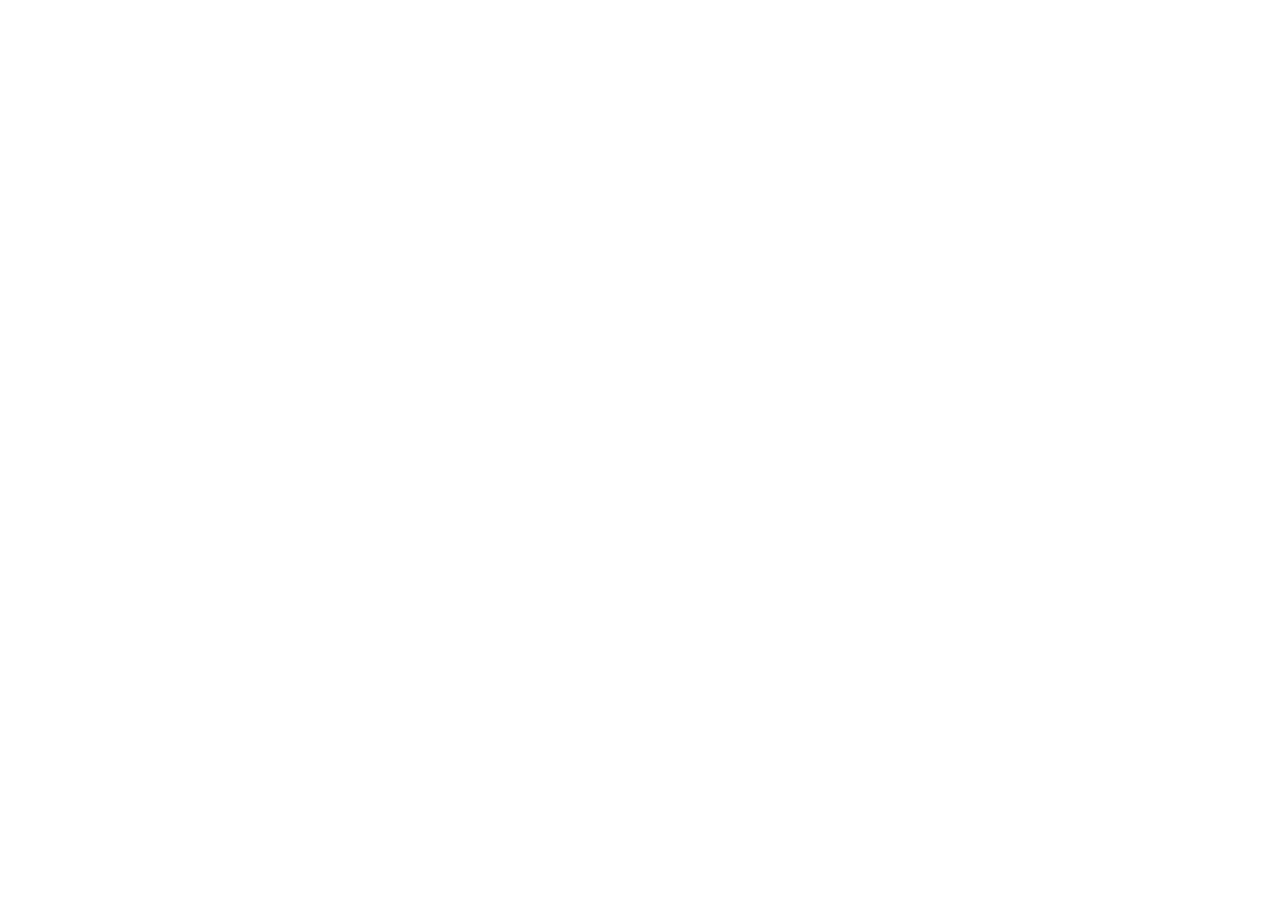
==== index.html @ ce037b8c "mejoras" ====
<!DOCTYPE html>
<html>
<head>
  <meta charset="utf-8">
  <title>Hello, World! • A-Frame</title>
  <meta name="description" content="Hello, World! • A-Frame">
   <script src="aframe.min.js"></script>

    <script src="aframe-gif-shader.min.js"></script>
    <script src="aframe-extras.min.js"></script>
     <link href="camera.css" rel="stylesheet" type="text/css" crossorigin="anonymous">

 
   
</head>
<body>
  <a-scene>
    
    <a-assets>
            <a-asset-item id="ducky-obj" src="ducky.obj"></a-asset-item>
    </a-assets>
    

   
    <a-camera id="miradas-cam" position="0 1.8 500" wasd-controls-enabled="false">
           <a-cursor id="cursor" scale="2 2 2">
                <a-animation begin="click" easing="ease-in" attribute="scale" fill="backwards" scale="2 2 2" to="4 4 4" dur="250"></a-animation>
                <a-animation begin="cursor-fusing" easing="ease-in" attribute="scale" from="4 4 4" to="2 2 2" dur="350"></a-animation>
            </a-cursor>
    </a-camera>

        <a-entity position="0 1.8 500" rotation="90 0 0" geometry="primitive: circle; radius: 3" material="color: transparent">
          
           <a-animation attribute="rotation" dur="10000" easing="linear" to="90 0 360" repeat="indefinite"></a-animation>
               
       <a-obj-model
      src="#ducky-obj"
      position="-10 3 -1" 
      rotation="-210 -120 180"
      scale="0.01 0.01 0.01"
      material="color: orange">
    
       <a-animation begin="click" attribute="color" to="blue"></a-animation>
       <a-animation begin="click" delay="5000" attribute="color" to="orange"></a-animation>
        <a-animation begin="click" 
        attribute="scale" 
        from="0.01 0.01 0.01"
        to="0.03 0.03 0.03"></a-animation>
        <a-animation begin="click" 
        attribute="scale" 
        delay="5000"
        to="0.01 0.01 0.01"
        from="0.03 0.03 0.03"></a-animation>

        <a-animation
            attribute="rotation"
            dur="2500"
            to="360 0 0"
            repeat="indefinite"
        ></a-animation>
        </a-obj-model>
            </a-entity>
      
  </a-scene>


  <video autoplay="true" id="arVideo"></video>

  <div class="coords">
  </div>

   <script src="camera.js"></script>

</body>
</html>
---- camera.css ----
html, body, #root, #arVideo {
        background-color:transparent;
        height: 100vh;
        width: 100vw;
        color: #fff;
        font-size: 1.6em;
        text-align: center;
      }
      #root {
        display: -webkit-box;
        display: -webkit-flex;
        display: -ms-flexbox;
        display: flex;
        -webkit-box-pack: center;
        -webkit-justify-content: center;
        -ms-flex-pack: center;
        justify-content: center;
        -webkit-box-align: center;
        -webkit-align-items: center;
        -ms-flex-align: center;
        align-items: center;
      }
      #arVideo {
        width: 100%    !important;
        max-width: 100%    !important;
        height: auto   !important;
        position: absolute;
        top: 0;
        left: 0;
        z-index: -1000;
      }
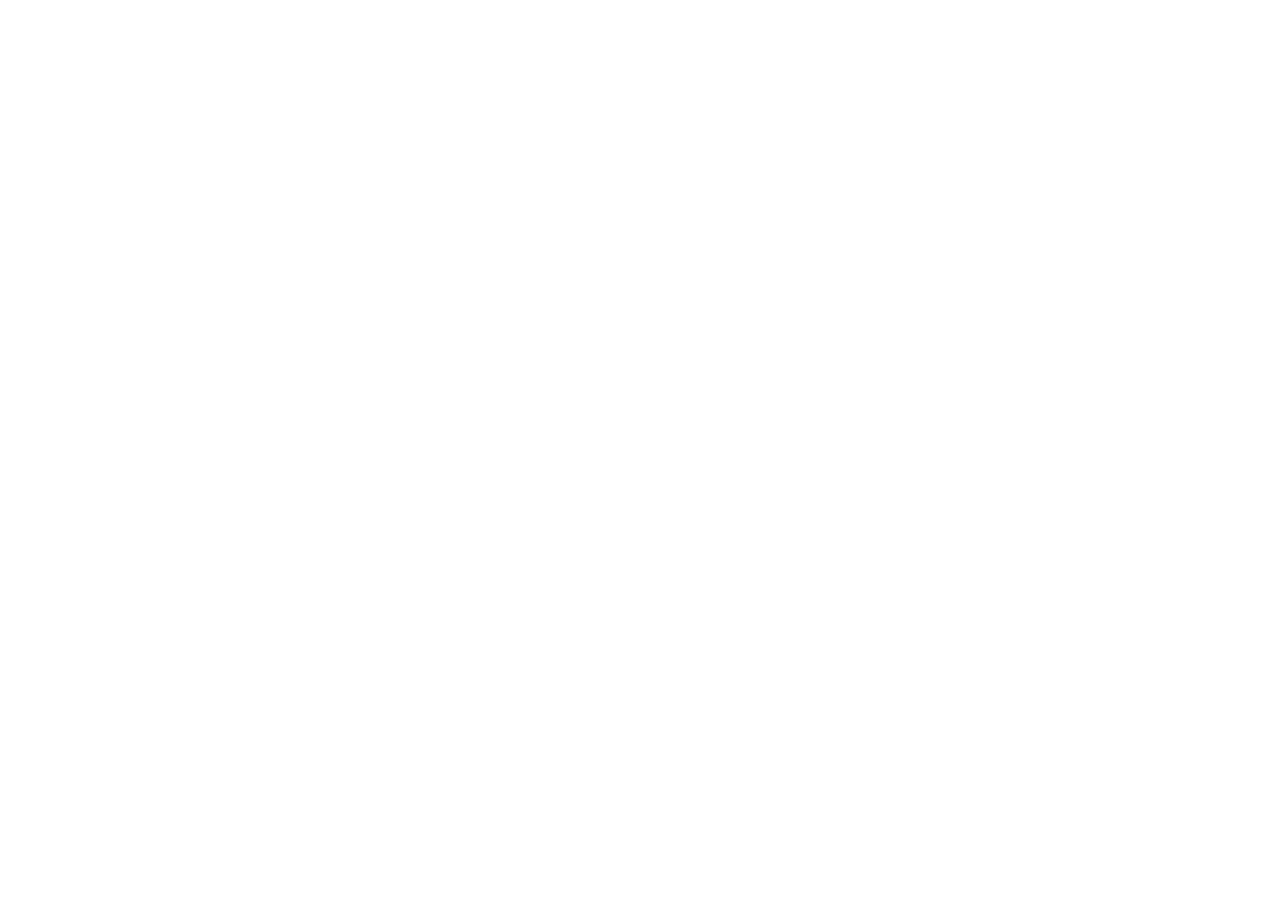
==== commit d33edeb6: "mejor pato" ====
--- a/index.html
+++ b/index.html
@@ -4,17 +4,14 @@
   <meta charset="utf-8">
   <title>Hello, World! • A-Frame</title>
   <meta name="description" content="Hello, World! • A-Frame">
-   <script src="aframe.min.js"></script>
+  <meta name="viewport" content="width=device-width, initial-scale=1.0, maximum-scale=1.0, user-scalable=0">
 
-    <script src="aframe-gif-shader.min.js"></script>
-    <script src="aframe-extras.min.js"></script>
-     <link href="camera.css" rel="stylesheet" type="text/css" crossorigin="anonymous">
-
- 
-   
+<script src="https://aframe.io/releases/0.6.0/aframe.min.js"></script>
+<script src="https://rawgit.com/jeromeetienne/ar.js/master/aframe/build/aframe-ar.js"></script>
+<script>THREEx.ArToolkitContext.baseURL = 'https://rawgit.com/jeromeetienne/ar.js/master/three.js/'</script>   
 </head>
 <body>
-  <a-scene>
+  <a-scene embedded artoolkit='sourceType: webcam;'>
     
     <a-assets>
             <a-asset-item id="ducky-obj" src="ducky.obj"></a-asset-item>
@@ -64,13 +61,6 @@
   </a-scene>
 
 
-  <video autoplay="true" id="arVideo"></video>
-
-  <div class="coords">
-  </div>
-
-   <script src="camera.js"></script>
-
 </body>
 </html>
 
